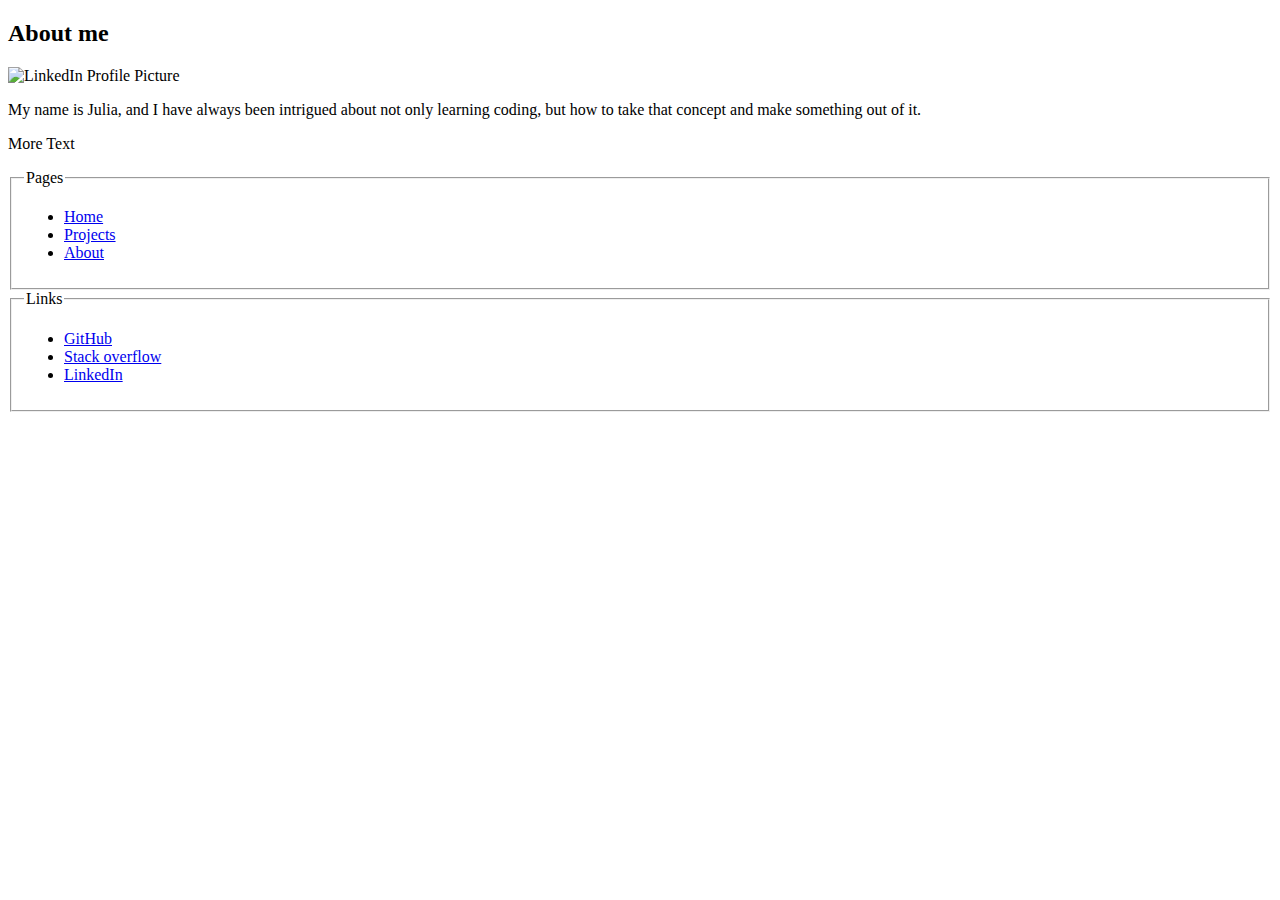
==== about.html @ 2e57f99a "Update about.html" ====
<!DOCTYPE html>
<html lang="en-US">
  <head>
    <link
      rel="icon"
      type="image/x-icon"
      href="assets/title_favicon/favicon-16x16.png"
    />
    <link rel="stylesheet" href="css/main.css" />
    <link
      rel="stylesheet"
      href="https://cdnjs.cloudflare.com/ajax/libs/font-awesome/6.7.2/css/all.min.css"
      integrity="sha512-Evv84Mr4kqVGRNSgIGL/F/aIDqQb7xQ2vcrdIwxfjThSH8CSR7PBEakCr51Ck+w+/U6swU2Im1vVX0SVk9ABhg=="
      crossorigin="anonymous"
      referrerpolicy="no-referrer"
    />
    <meta charset="UTF-8" />
    <meta http-equiv="X-UA-Compatible" content="IE=edge" />
    <meta name="viewport" content="width=device-width, initial-scale=1.0" />
    <script type="text/Javascript" src="js/data.js" defer></script>
    <title>About</title>
  </head>
  <body>
    <!--######################################################-->
    <!-- Page Header -->
    <!--######################################################-->
    <header>
      <div class="headerTitle">
        <h2>About me</h2>
      </div>
    </header>
    <!--######################################################-->
    <!-- Page Body -->
    <!--######################################################-->
    <main>
      <div class="picContainer">
        <img
          class="picture"
          src="assets/imgs/linkedinProfile.jpg"
          alt="LinkedIn Profile Picture"
        />
      </div>
      <div class="about">
        <p>
          My name is Julia, and I have always been intrigued about not only
          learning coding, but how to take that concept and make something out
          of it.
        </p>
        <p>
          More Text
          <!--TODO-->
        </p>
      </div>
      <div></div>
    </main>
    <!--######################################################-->
    <!-- Page Footer -->
    <!--######################################################-->
    <footer>
      <fieldset id="pages" class="container">
        <legend>Pages</legend>
        <ul>
          <li><a href="./">Home</a></li>
          <li><a href="./projects">Projects</a></li>
          <li><a href="./about">About</a></li>
        </ul>
      </fieldset>
      <fieldset id="links" class="container">
        <legend>Links</legend>
        <ul>
          <li><a href="https://github.com/TahlaTo109">GitHub</a></li>
          <li>
            <a href="https://stackoverflow.com/users/29476015/tahla109"
              >Stack overflow</a
            >
          </li>
          <li>
            <a href="https://www.linkedin.com/in/julia-leigh/">LinkedIn</a>
          </li>
        </ul>
      </fieldset>
    </footer>
  </body>
</html>
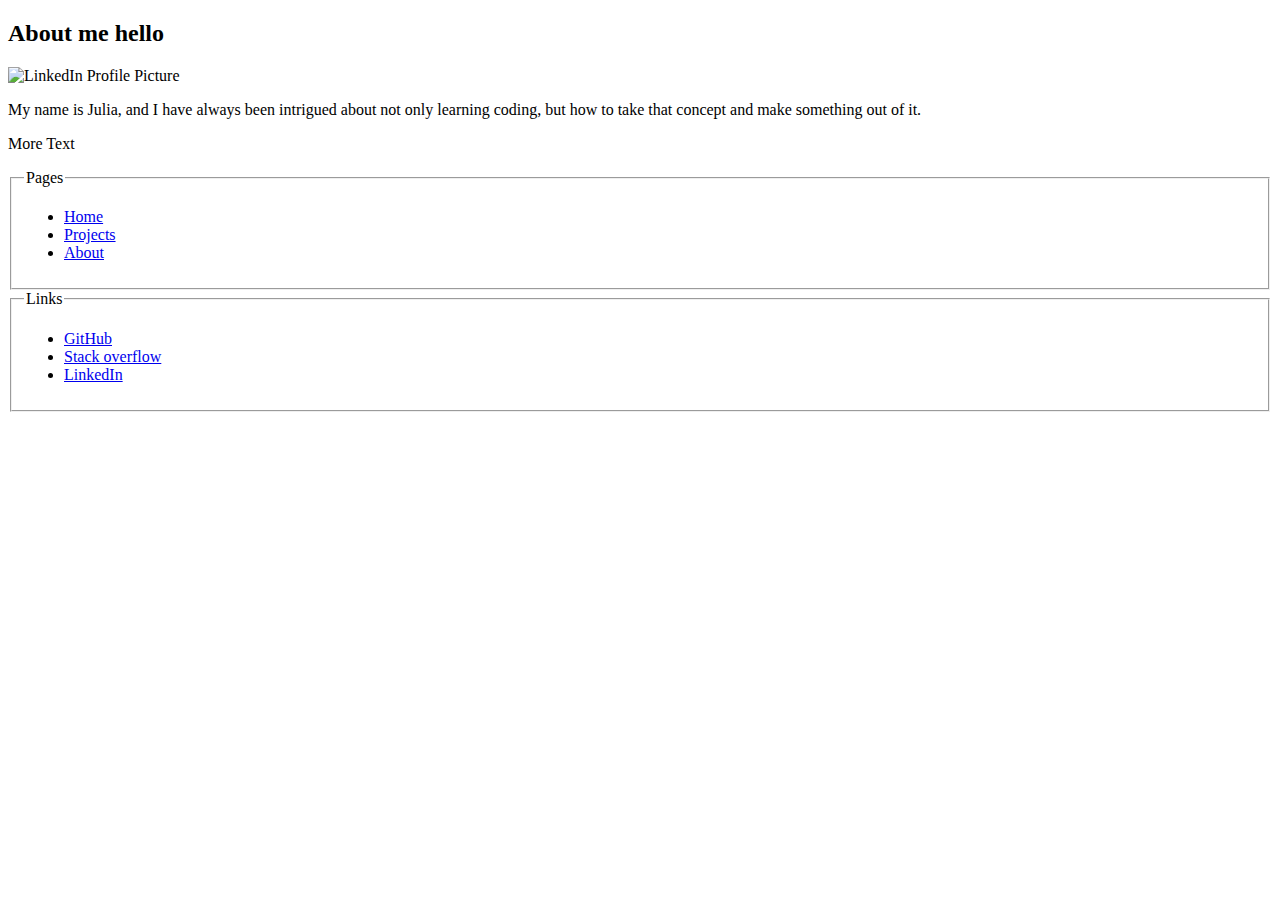
==== commit be30383e: "Update about.html" ====
--- a/about.html
+++ b/about.html
@@ -26,7 +26,7 @@
     <!--######################################################-->
     <header>
       <div class="headerTitle">
-        <h2>About me</h2>
+        <h2>About me hello</h2>
       </div>
     </header>
     <!--######################################################-->
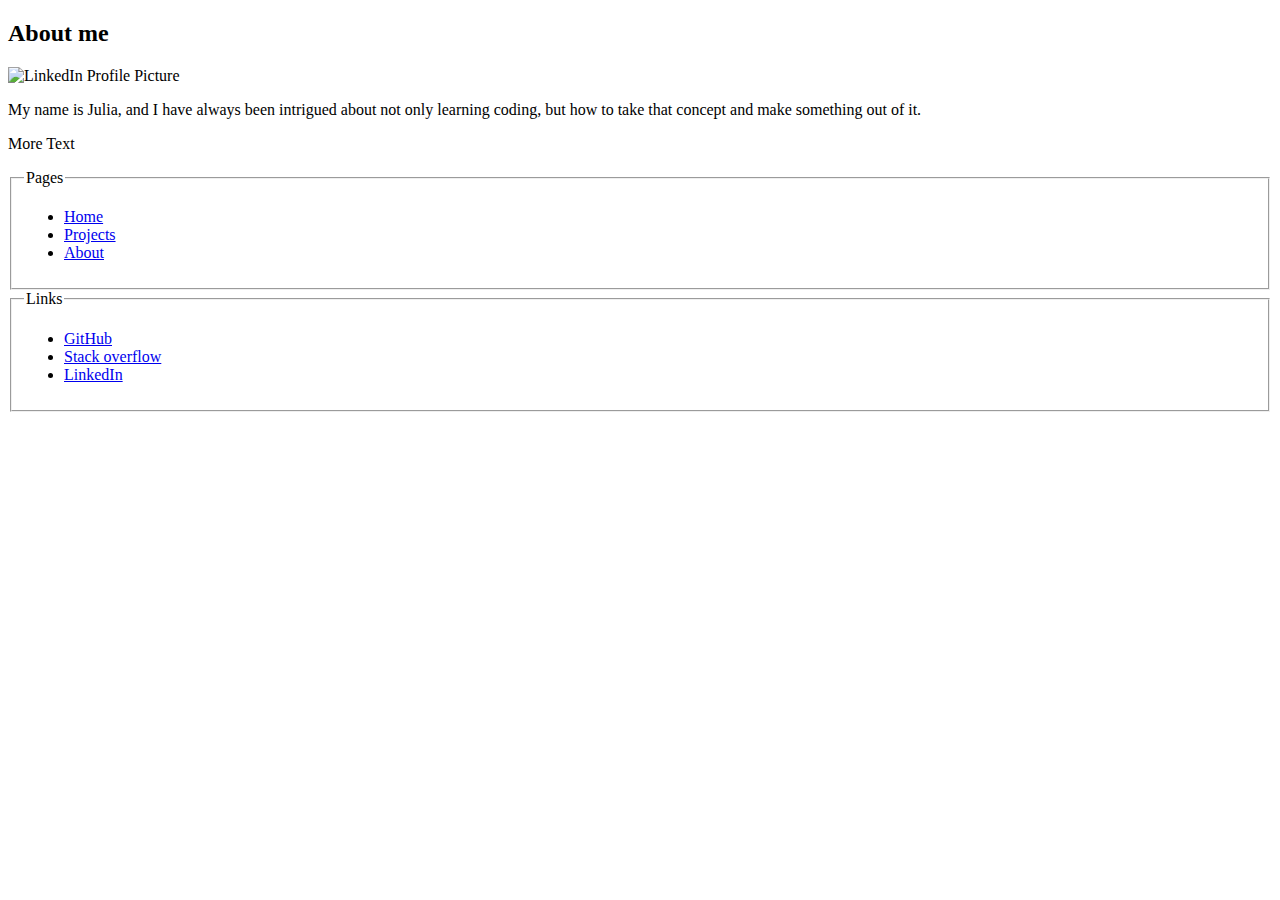
==== commit 65116cc2: "Update about.html" ====
--- a/about.html
+++ b/about.html
@@ -26,7 +26,7 @@
     <!--######################################################-->
     <header>
       <div class="headerTitle">
-        <h2>About me hello</h2>
+        <h2>About me</h2>
       </div>
     </header>
     <!--######################################################-->
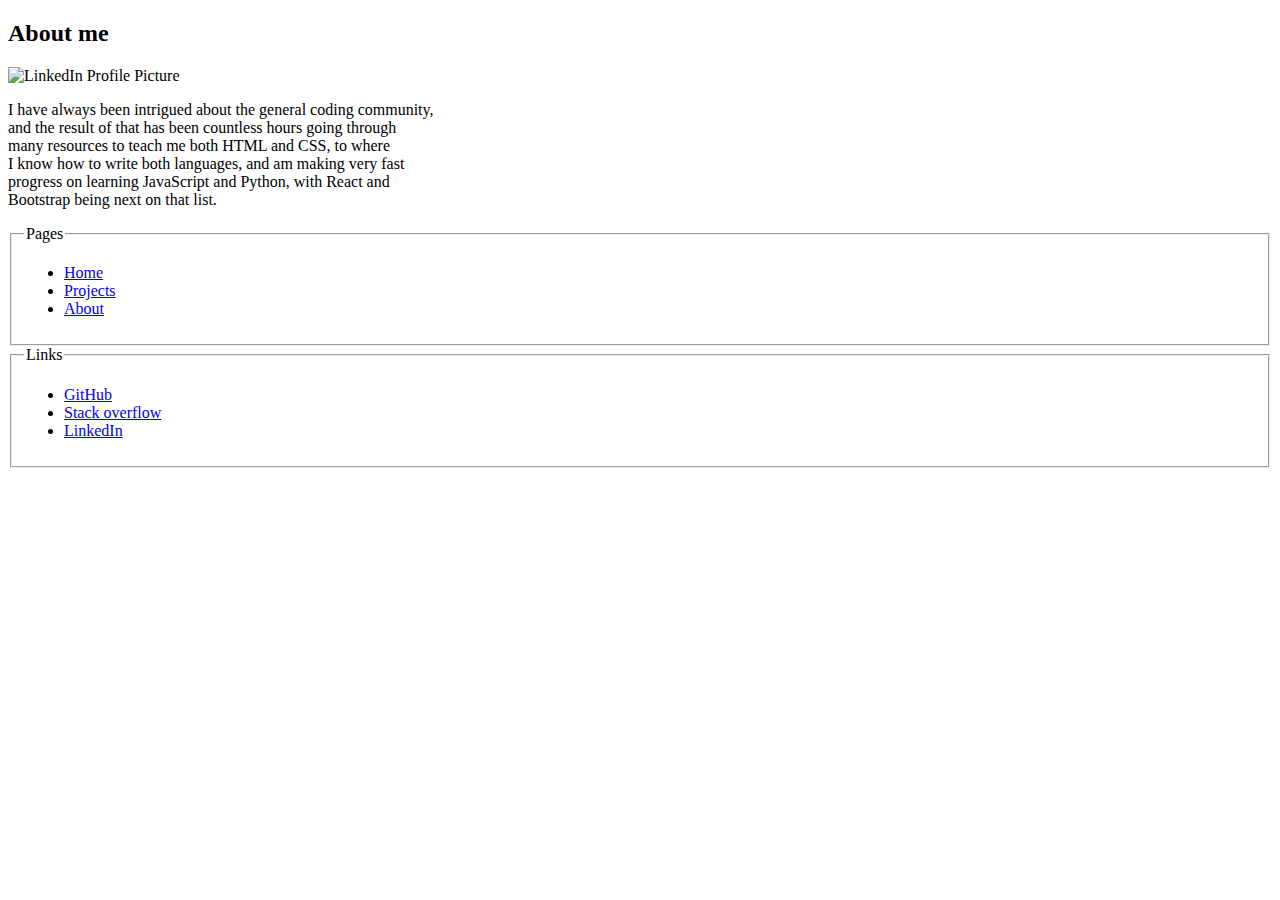
==== commit 35b62135: "Update about.html" ====
--- a/about.html
+++ b/about.html
@@ -25,8 +25,8 @@
     <!-- Page Header -->
     <!--######################################################-->
     <header>
-      <div class="headerTitle">
-        <h2>About me</h2>
+      <div class="headerSpace">
+        <h2 class="header">About me</h2>
       </div>
     </header>
     <!--######################################################-->
@@ -42,12 +42,14 @@
       </div>
       <div class="about">
         <p>
-          My name is Julia, and I have always been intrigued about not only
-          learning coding, but how to take that concept and make something out
-          of it.
+          I have always been intrigued about the general coding community, <br>
+          and the result of that has been countless hours going through <br>
+          many resources to  teach me both HTML and CSS, to where <br>
+          I know how to write both languages, and am making very fast <br>
+          progress on learning JavaScript and Python, with React and <br>
+          Bootstrap being next on that list.
         </p>
         <p>
-          More Text
           <!--TODO-->
         </p>
       </div>
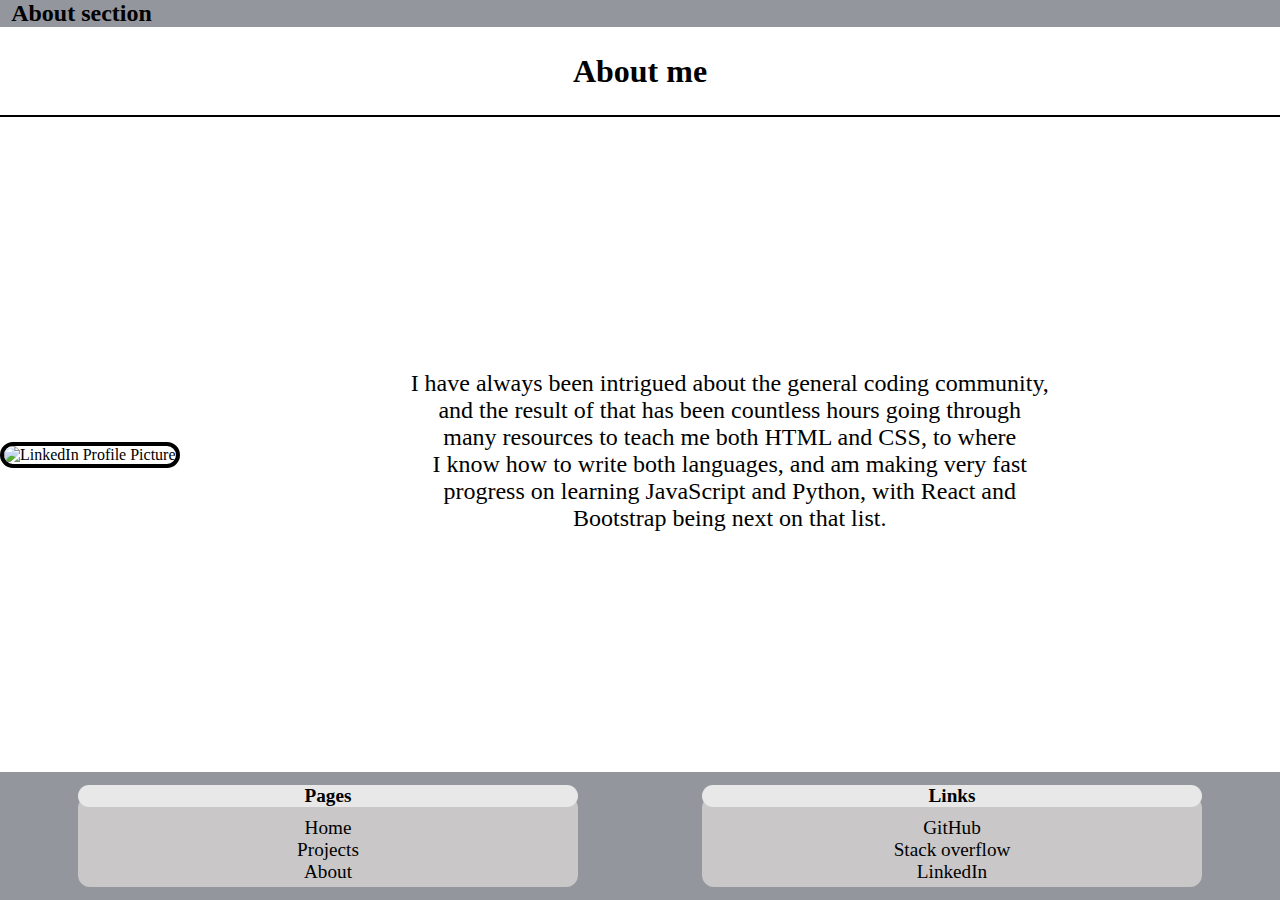
==== commit 2102a4de: "Updated responsiveness on Mobile" ====
--- a/about.html
+++ b/about.html
@@ -26,7 +26,10 @@
     <!--######################################################-->
     <header>
       <div class="headerSpace">
-        <h2 class="header">About me</h2>
+        <h2 class="header">About section</h2>
+      </div>
+      <div class="pageName">
+        <h1>About me</h1>
       </div>
     </header>
     <!--######################################################-->
@@ -42,11 +45,12 @@
       </div>
       <div class="about">
         <p>
-          I have always been intrigued about the general coding community, <br>
-          and the result of that has been countless hours going through <br>
-          many resources to  teach me both HTML and CSS, to where <br>
-          I know how to write both languages, and am making very fast <br>
-          progress on learning JavaScript and Python, with React and <br>
+          I have always been intrigued about the general coding community,
+          <br />
+          and the result of that has been countless hours going through <br />
+          many resources to teach me both HTML and CSS, to where <br />
+          I know how to write both languages, and am making very fast <br />
+          progress on learning JavaScript and Python, with React and <br />
           Bootstrap being next on that list.
         </p>
         <p>
@@ -60,7 +64,7 @@
     <!--######################################################-->
     <footer>
       <fieldset id="pages" class="container">
-        <legend>Pages</legend>
+        <legend class="groupName">Pages</legend>
         <ul>
           <li><a href="./">Home</a></li>
           <li><a href="./projects">Projects</a></li>
@@ -68,7 +72,7 @@
         </ul>
       </fieldset>
       <fieldset id="links" class="container">
-        <legend>Links</legend>
+        <legend class="groupName">Links</legend>
         <ul>
           <li><a href="https://github.com/TahlaTo109">GitHub</a></li>
           <li>
--- a/css/main.css
+++ b/css/main.css
@@ -0,0 +1,180 @@
+/**##########################################################################*/
+/** Main HTML Elements */
+/**##########################################################################*/
+
+/** Light Theme */
+:root {
+  --accent-color: #c4c4c4;
+  --base-color: #edecea;
+  --base-variant: #333;
+  --hover-color: #5d6380d0;
+  --hover-text: #e9e9e9;
+  --primary-color: #3a435d;
+  --secondary-text: #e8e8e8;
+  --text-color: #111528;
+}
+
+html, body {
+  height: 100%;
+}
+
+body {
+  display: flex;
+  flex-direction: column;
+}
+
+/** Targets ALL elements on an HTML page */
+* {
+  margin: 0;
+  padding: 0;
+  box-sizing: border-box;
+}
+
+/** Targets ALL 'anchor' elements */
+a {
+  text-decoration: none;
+  font-size: larger;
+}
+
+li {
+  list-style: none;
+}
+
+
+/** Temp body selector to ease eyes during dev time */
+
+/**##########################################################################*/
+/** Page Header */
+/**##########################################################################*/
+header {
+  width: auto;
+  border-bottom: 2px solid;
+  margin-bottom: 1%;
+}
+
+.headerSpace {
+  margin-bottom: 5px;
+  background-color: #070b1d6e;
+}
+.header {
+  margin: 0 0.7rem;
+}
+
+.pageName {
+  text-align: center;
+  margin: 2%;
+}
+
+/**##########################################################################*/
+/** Page Main */
+/**##########################################################################*/
+main {
+  display: flex;
+  flex-direction: row;
+  align-items: center;
+  width: auto;
+  flex-wrap: wrap;
+  justify-content: center;
+  text-align: center;
+  flex: 1;
+}
+
+.projDisplay {
+  width: 100%;
+  display: flex;
+  flex-direction: row;
+  justify-content: space-around;
+}
+.projDisplay a {
+  color: black;
+}
+
+.proj {
+  height: 17rem;
+  width: 25rem;
+  min-width: 5rem;
+  margin: 3% 2%;
+  border-radius: 16px;
+  border: 4px solid black;
+  background-color: #888888ab;
+  padding: 0.3rem;
+}
+
+.projImg {
+  background-color: rgb(230, 227, 227);
+  border-radius: 16px;
+  height: 75%;
+  display: flex;
+  justify-content: center;
+  align-items: center;
+}
+.projImg:hover {
+  background-color: #00000070;
+  transition: 0.3s;
+}
+.projPreview {
+  width: 95%;
+  height: 95%;
+  margin: 3%;
+  border-radius: 12px;
+}
+
+.projDesc {
+  margin: 3%;
+  font-size: inherit;
+  font-weight: bold;
+}
+
+.about,
+.intro {
+  font-size: x-large;
+  width: auto;
+  margin: 5px auto;
+}
+
+.picture {
+  margin-top: 0.5rem;
+  width: 23%;
+  border-radius: 16px;
+  border: 4px solid black;
+}
+/**##########################################################################*/
+/* Page Footer */
+/**##########################################################################*/
+footer {
+  background-color: #070b1d6e;
+  display: flex;
+  flex-direction: row;
+  text-align: center;
+  height: 8rem;
+  align-items: center;
+  padding: 1rem;
+  justify-content: space-around;
+}
+
+.container {
+  background-color: #c9c7c7;
+  border: none;
+  border-radius: 12px;
+  width: 40%;
+  margin: 0 0.4rem;
+  padding: 0.3rem 0;
+}
+.container a {
+  color: #000000;
+}
+.container a:hover {
+  background-color: white;
+  padding: 0 8px;
+  border-radius: 12px;
+}
+
+.groupName {
+  font-size: larger;
+  font-weight: bold;
+  background-color: hsl(0, 0%, 91%);
+  width: 100%;
+  border-radius: 12px;
+  border: none;
+  margin-bottom: 5px;
+}